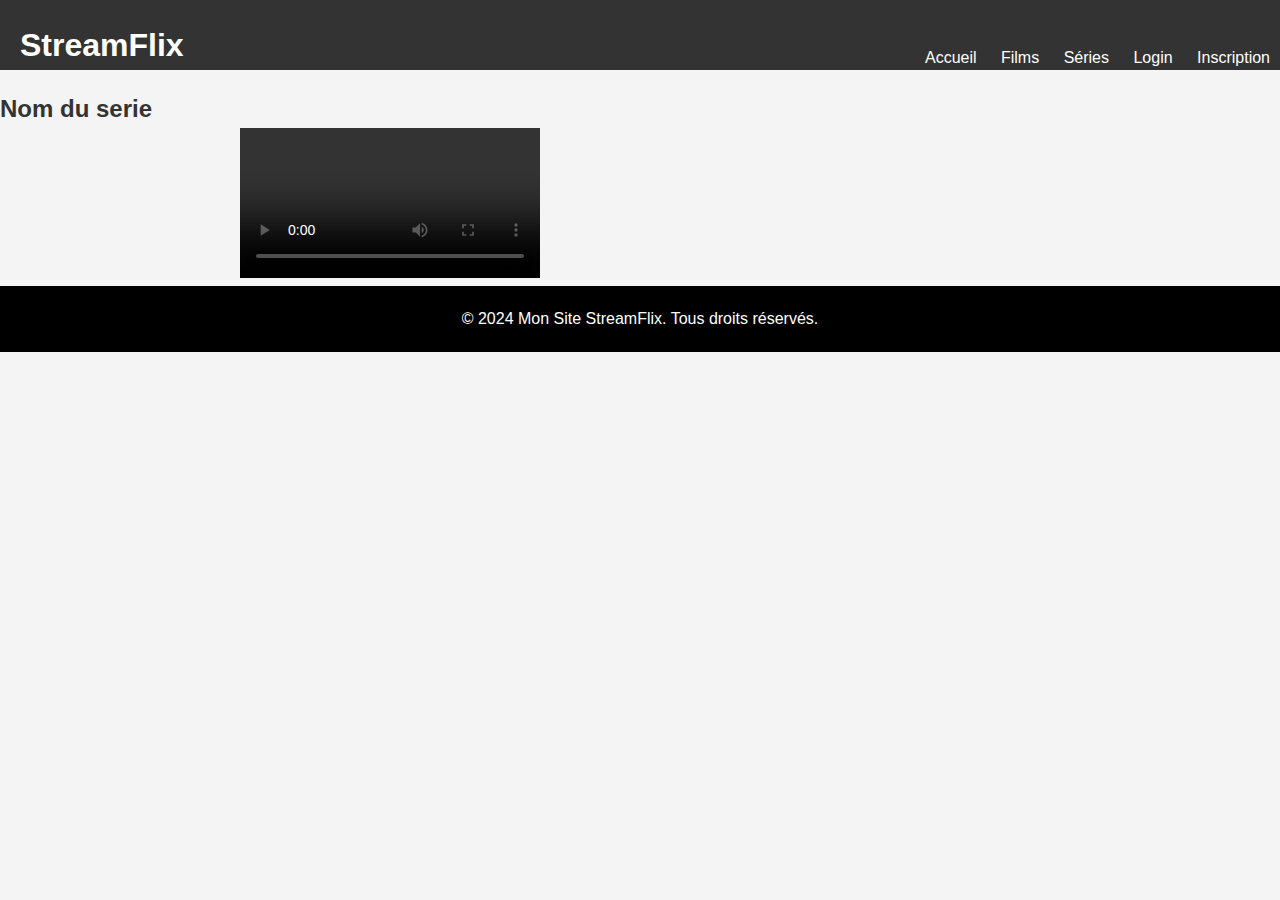
==== showS.html @ a55162a4 "first_commit" ====
<!DOCTYPE html>
<html lang="fr">
<head>
    <meta charset="UTF-8">
    <meta name="viewport" content="width=device-width, initial-scale=1.0">
    <title>Détails du Séries- StreamFlix</title>
    <link rel="stylesheet" href="styles.css">
    
</head>
<body>
    <header>
        <h1>StreamFlix</h1>
        <nav>
            <ul>
                <li><a href="index.html">Accueil</a></li>
                <li><a href="films.html">Films</a></li>
                <li><a href="series.html">Séries</a></li>
                <li><a href="login.html">Login</a></li>
                <li><a href="register.html">Inscription</a></li>
            </ul>
        </nav>
    </header>
	<section class="serie-details">
        <h2 id="serie-title">Nom du serie</h2>
        <div class="video-container">
            <video controls id="serie-video">
            </video>
        </div>
    </section>
	<footer>
        <p>&copy; 2024 Mon Site StreamFlix. Tous droits réservés.</p>
    </footer>
		<script>
		  const urlParams = new URLSearchParams(window.location.search);
        const serieId = urlParams.get('id');

        const series = [
            { id: 11, title: "imaginary", videoUrl: "figures/imaginary.mp4" },
            { id: 12, title: "babylon", videoUrl: "figures/babylon.mp4" },    
            { id: 13, title: "breaking bad", videoUrl: "figures/breaking_bad.mp4" }

        ];

        const serie = series.find(serie => serie.id === parseInt(serieId));

        if (serie) {
            document.getElementById('serie-title').textContent = serie.title;
            document.getElementById('serie-video').src = serie.videoUrl;
        }
        </script>
</body>
</html>
---- styles.css ----
* { 
    margin: 0;
    padding: 0;
    box-sizing: border-box;
}

body {
    font-family: Arial, sans-serif;
    line-height: 1.6;
    background-color: #f4f4f4;
    color: #333;
}

.container {
    width: 80%;
    margin: auto;
    overflow: hidden;
}

header {
    background: #333;
    color: #fff;
    padding-top: 20px;
    min-height: 70px;
}

header h1 {
    float: left;
    padding-left: 20px;
}

nav ul {
    float: right;
    list-style: none;
    margin-top: 25px;
}

nav ul li {
    display: inline;
}

nav ul li a {
    color: #fff;
    text-decoration: none;
    padding: 5px 10px;
}

nav ul li a:hover {
    background: #ddd;
    color: #333;
}
.hero {
    background: url('figures/back.jpg') center/cover;
    color: #fff;
    text-align: center;
    padding: 100px 20px;
}

.hero h2 {
    font-size: 36px;
    margin-bottom: 20px;
}

.hero p {
    font-size: 18px;
    margin-bottom: 30px;
}

.btn {
    display: inline-block;
    background: #e50914;
    color: #fff;
    text-decoration: none;
    padding: 10px 20px;
    border-radius: 5px;
    transition: background 0.3s ease;
}

.btn:hover {
    background: #ff0000;
}

footer {
    background: #000;
    color: #fff;
    text-align: center;
    padding: 20px;
}
.movies {
    display: flex;
    justify-content: center;
    align-items: center;
    flex-wrap: wrap;
    margin-top: 20px;
}

.movie {
    margin: 10px;
    position: relative;
    transition: transform 0.3s ease;
}

.movie img {
    width: 200px;
    height: auto;
}

.movie-title {
    text-align: center;
}

.movie:hover {
    transform: scale(1.1);
}
.series {
    display: flex;
    justify-content: center;
    align-items: center;
    flex-wrap: wrap;
    margin-top: 20px;
}

.serie {
    margin: 10px;
    position: relative;
    transition: transform 0.3s ease;
}

.serie img {
    width: 200px;
    height: auto;
}

.serie-title {
    text-align: center;
}

.serie:hover {
    transform: scale(1.1);
}

.movie-details {
    text-align: center;
}

.video-container {
    max-width: 800px;
    margin: 0 auto; 
}

video {
    max-width: 100%;
    height: auto;
}

h2 {
    margin-top: 20px;
}
table {
    width: 100%;
    border-collapse: collapse;
    margin-bottom: 20px;
}

th {
    background-color: #f2f2f2; 
    padding: 8px;
    text-align: left;
}

td {
    border: 1px solid #ddd;
    padding: 8px;
}

tr:nth-child(even) {
    background-color: #f2f2f2;
}
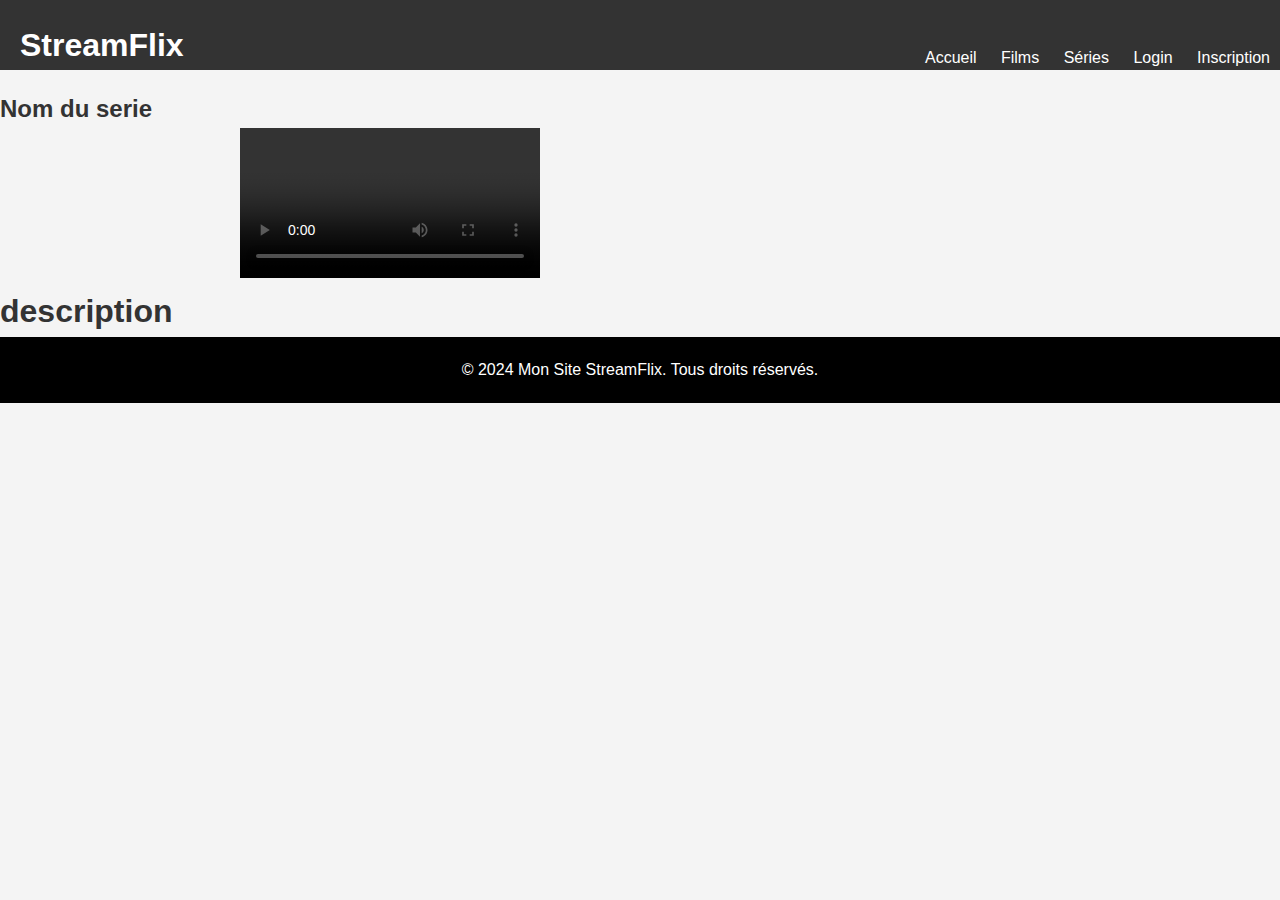
==== commit 95adb853: "second" ====
--- a/showS.html
+++ b/showS.html
@@ -26,6 +26,8 @@
             <video controls id="serie-video">
             </video>
         </div>
+        <h1 id="serie-description">description</h1>
+
     </section>
 	<footer>
         <p>&copy; 2024 Mon Site StreamFlix. Tous droits réservés.</p>
@@ -35,9 +37,9 @@
         const serieId = urlParams.get('id');
 
         const series = [
-            { id: 11, title: "imaginary", videoUrl: "figures/imaginary.mp4" },
-            { id: 12, title: "babylon", videoUrl: "figures/babylon.mp4" },    
-            { id: 13, title: "breaking bad", videoUrl: "figures/breaking_bad.mp4" }
+            { id: 11, title: "imaginary", videoUrl: "figures/imaginary.mp4" ,description:"Imaginary is the story of Sam, a man in his mid-twenties trying to survive the struggles of life, love, work, and his imaginary friend, Mannie."},
+            { id: 12, title: "babylon", videoUrl: "figures/babylon.mp4",description:"Babylon est une série télévisée britannique créée par Danny Boyle, Robert Jones, Jesse Armstrong et Sam Bain composée d'un pilote de 90 minutes diffusé le 9 février 2014, puis six épisodes de 60 minutes diffusés du 13 novembre au 18 décembre 2014 sur Channel 4. Elle a aussi été diffusée à partir du 8 janvier 2015 sur SundanceTV aux États-Unis1." },    
+            { id: 13, title: "breaking bad", videoUrl: "figures/breaking_bad.mp4",description:"This article is about the TV series. For other uses, see Breaking Bad. Breaking Bad is an American crime drama television series created and produced by Vince Gilligan. Set and filmed in Albuquerque, New Mexico, the series follows Walter White (Bryan Cranston), an underpaid, overqualified, and dispirited high-school chemistry teacher who is struggling with a recent diagnosis of stage-three lung cancer." }
 
         ];
 
@@ -46,6 +48,8 @@
         if (serie) {
             document.getElementById('serie-title').textContent = serie.title;
             document.getElementById('serie-video').src = serie.videoUrl;
+            document.getElementById('serie-description').textContent = serie.description;
+
         }
         </script>
 </body>
